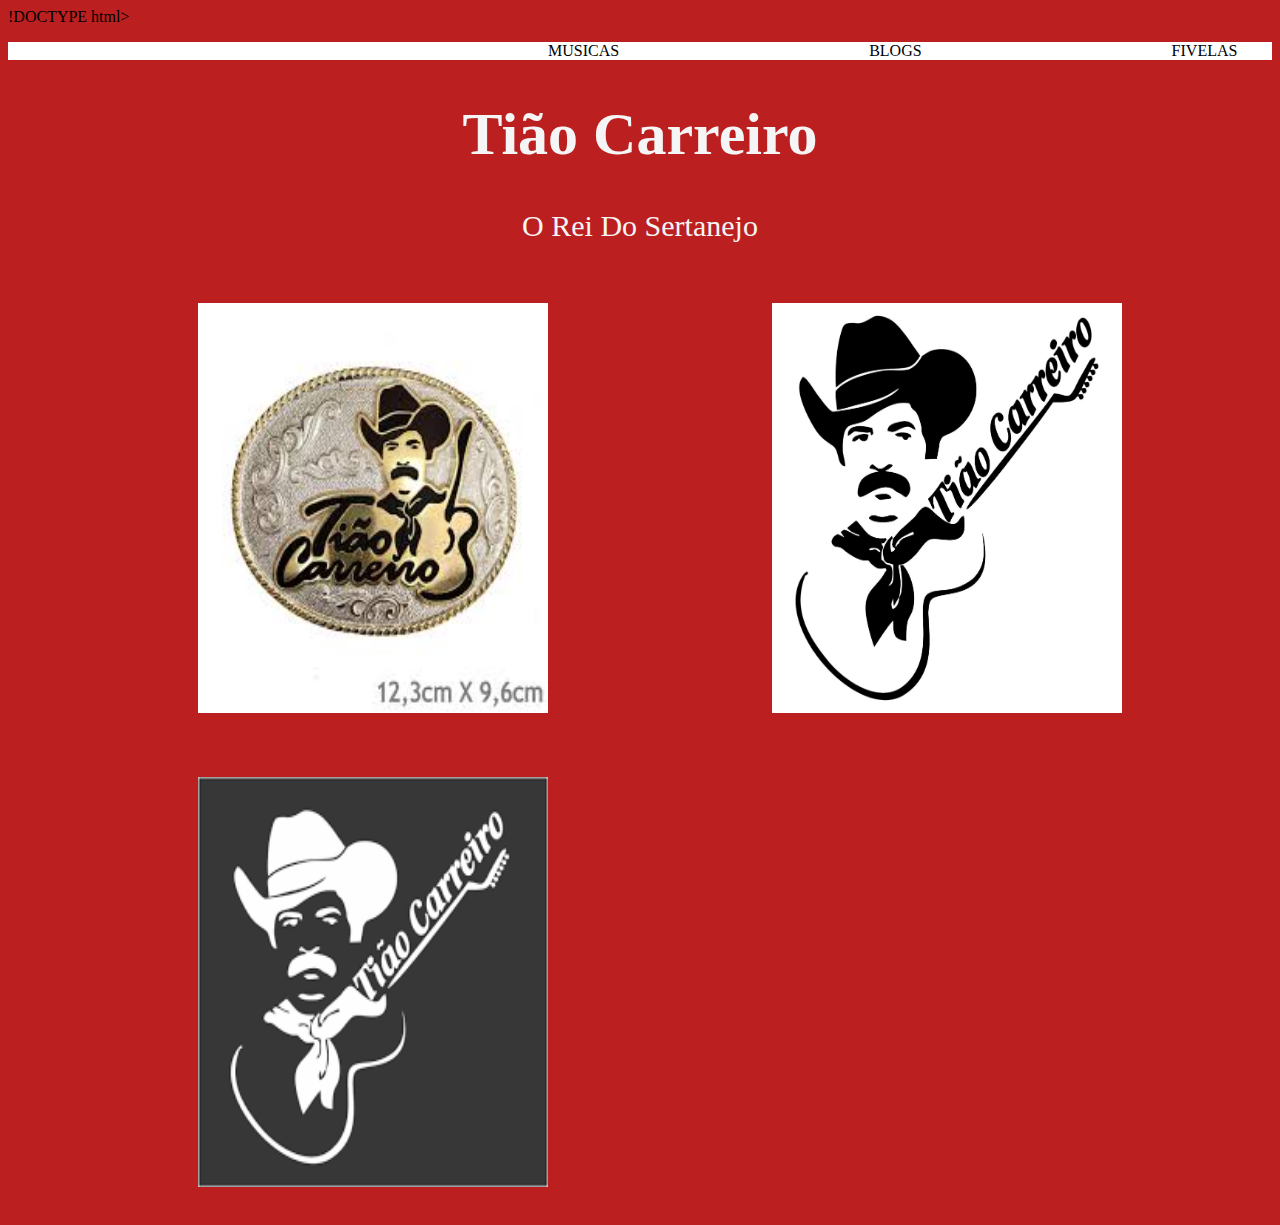
==== index.html @ a3d0e0f0 "Add files via upload" ====
!DOCTYPE html>
<html lang="port-br">
<head>
    <meta charset="UTF-8">
    <meta name="viewport" content="width=device-width, initial-scale=1.0">
    <title>Tião Carreiro</title>
    <link rel="stylesheet" href="style.css">
</head>
<body>
    <header class="cabecalho">
        <ul class="lista_cabecalho">
            <li class="item_lista_cabecalho">Musicas</li>
            <li class="item_lista_cabecalho">Blogs</li>
            <li class="item_lista_cabecalho">Fivelas</li>
        </ul>
    </header>
    <h1>Tião Carreiro</h1>
    <p>O Rei Do Sertanejo</p>
    <img src="images.jpeg" alt="">
    <img src="adesivo-tiao-carreiro-14x15cm-parede.webp" alt="">
    <img src="download.png" alt="">
    

</body>
</html>
---- style.css ----
body{
    background: rgb(187, 31, 31);
}
h1{
    font-size: 60px;
    color: whitesmoke;
    text-align: center;
}
p{
    font-size: 30px;
    color:whitesmoke;
    font-family: Cambria, Cochin, Georgia, Times, 'Times New Roman', serif;
    text-align: center;
}
img{
    width: 350px;
    height: 410px;
    margin: 30px;
    margin-left: 190px;
}
.cabecalho{
    background-color: white;
}
.lista_cabecalho{
    display: flex;
    margin-left: 250px;
}
.item_lista_cabecalho{
    color: black;
    list-style: none;
    text-transform: uppercase;
    font-size: 16px;
    padding-left: 250px;
}
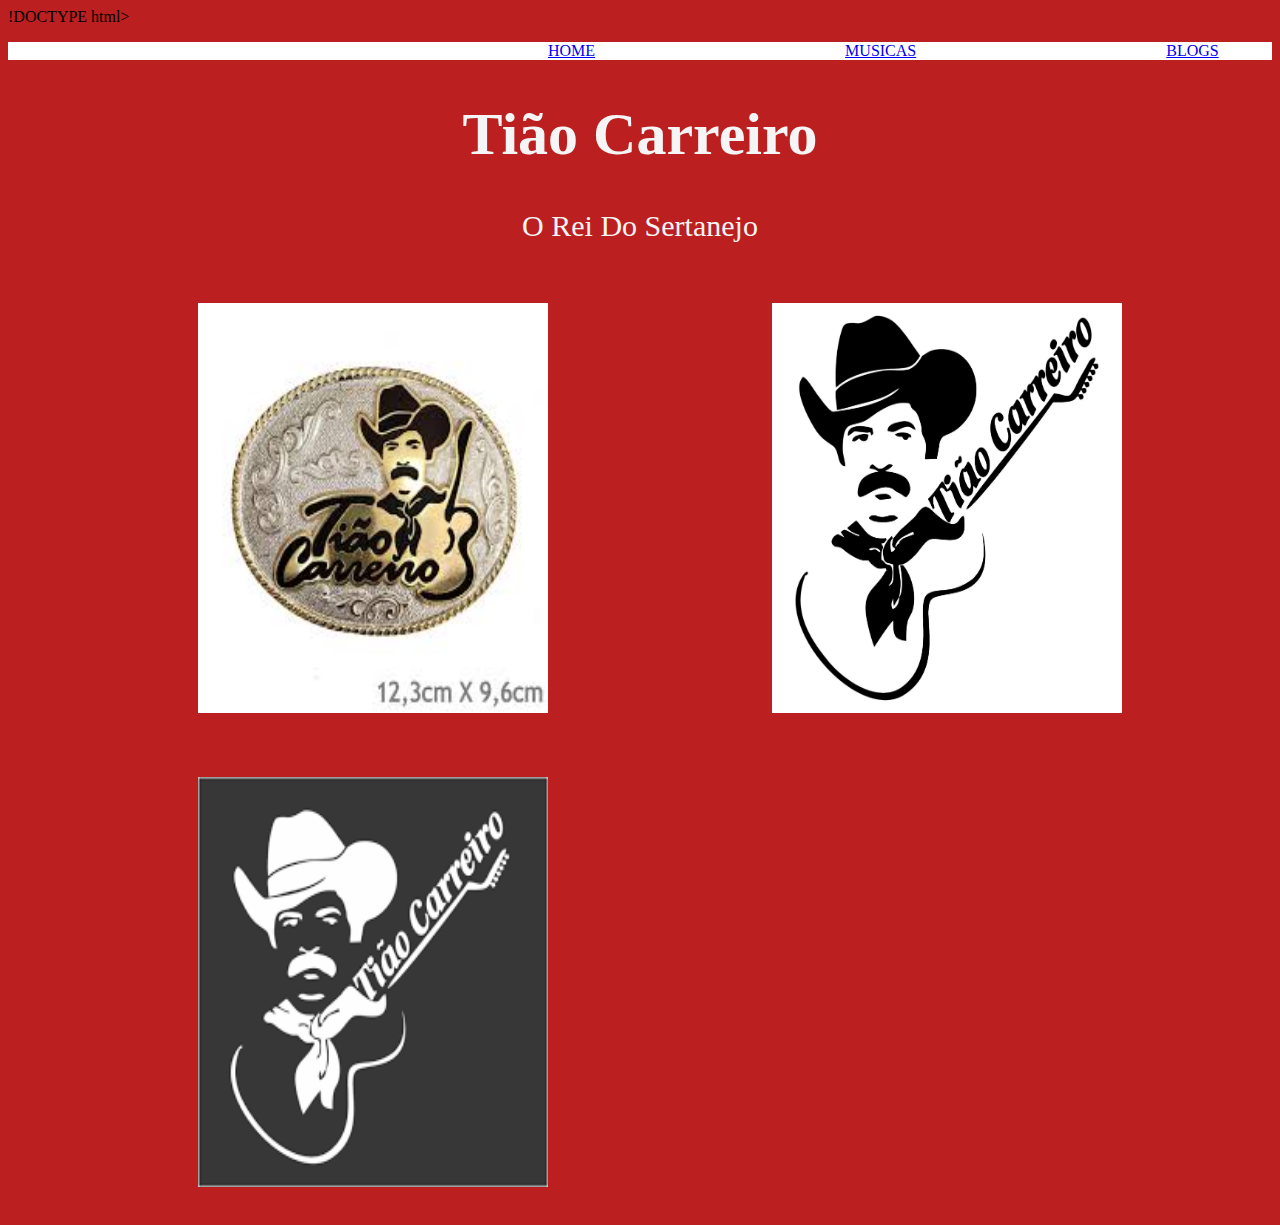
==== commit c90a99f2: "teste" ====
--- a/index.html
+++ b/index.html
@@ -9,9 +9,10 @@
 <body>
     <header class="cabecalho">
         <ul class="lista_cabecalho">
-            <li class="item_lista_cabecalho">Musicas</li>
-            <li class="item_lista_cabecalho">Blogs</li>
-            <li class="item_lista_cabecalho">Fivelas</li>
+            <li class="item_lista_cabecalho"><a href="index.html">Home</a> </li>
+            <li class="item_lista_cabecalho"><a href="Musicas.html">Musicas</a> </li>
+            <li class="item_lista_cabecalho"><a href="Blogs.html">Blogs</a> </li>
+            <li class="item_lista_cabecalho"><a href="Fivelas.html">Fivelas</a> </li>
         </ul>
     </header>
     <h1>Tião Carreiro</h1>
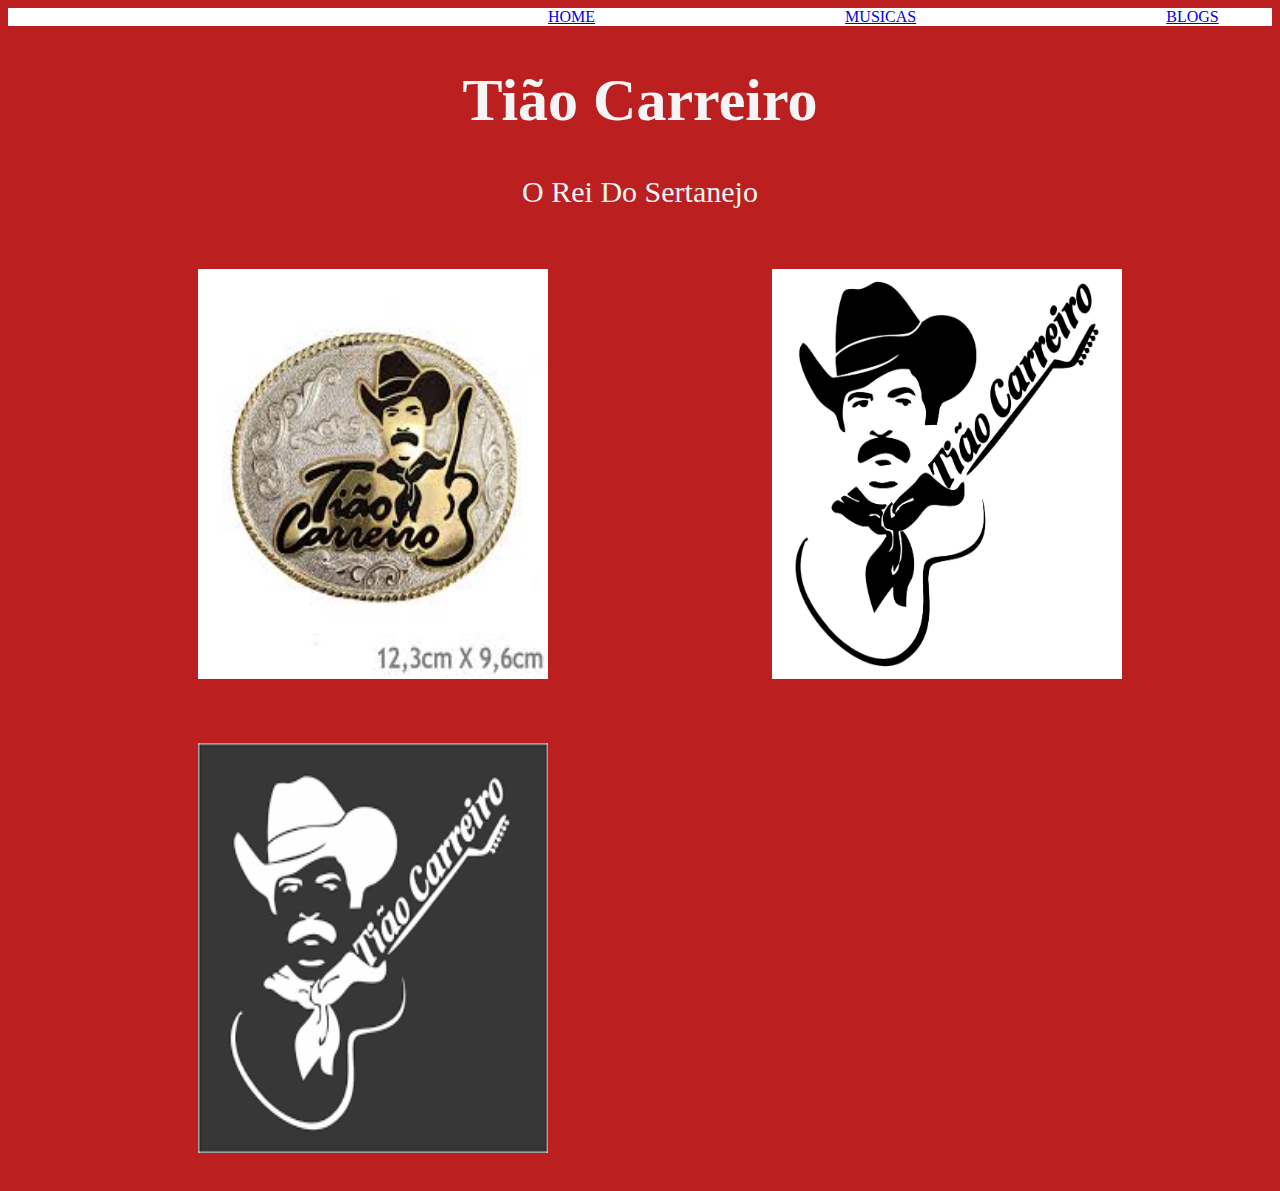
==== commit 6df4e0b0: "Ç" ====
--- a/index.html
+++ b/index.html
@@ -1,4 +1,4 @@
-!DOCTYPE html>
+
 <html lang="port-br">
 <head>
     <meta charset="UTF-8">
@@ -10,7 +10,7 @@
     <header class="cabecalho">
         <ul class="lista_cabecalho">
             <li class="item_lista_cabecalho"><a href="index.html">Home</a> </li>
-            <li class="item_lista_cabecalho"><a href="Musicas.html">Musicas</a> </li>
+            <li class="item_lista_cabecalho"><a href="musicas.html">Musicas</a> </li>
             <li class="item_lista_cabecalho"><a href="Blogs.html">Blogs</a> </li>
             <li class="item_lista_cabecalho"><a href="Fivelas.html">Fivelas</a> </li>
         </ul>
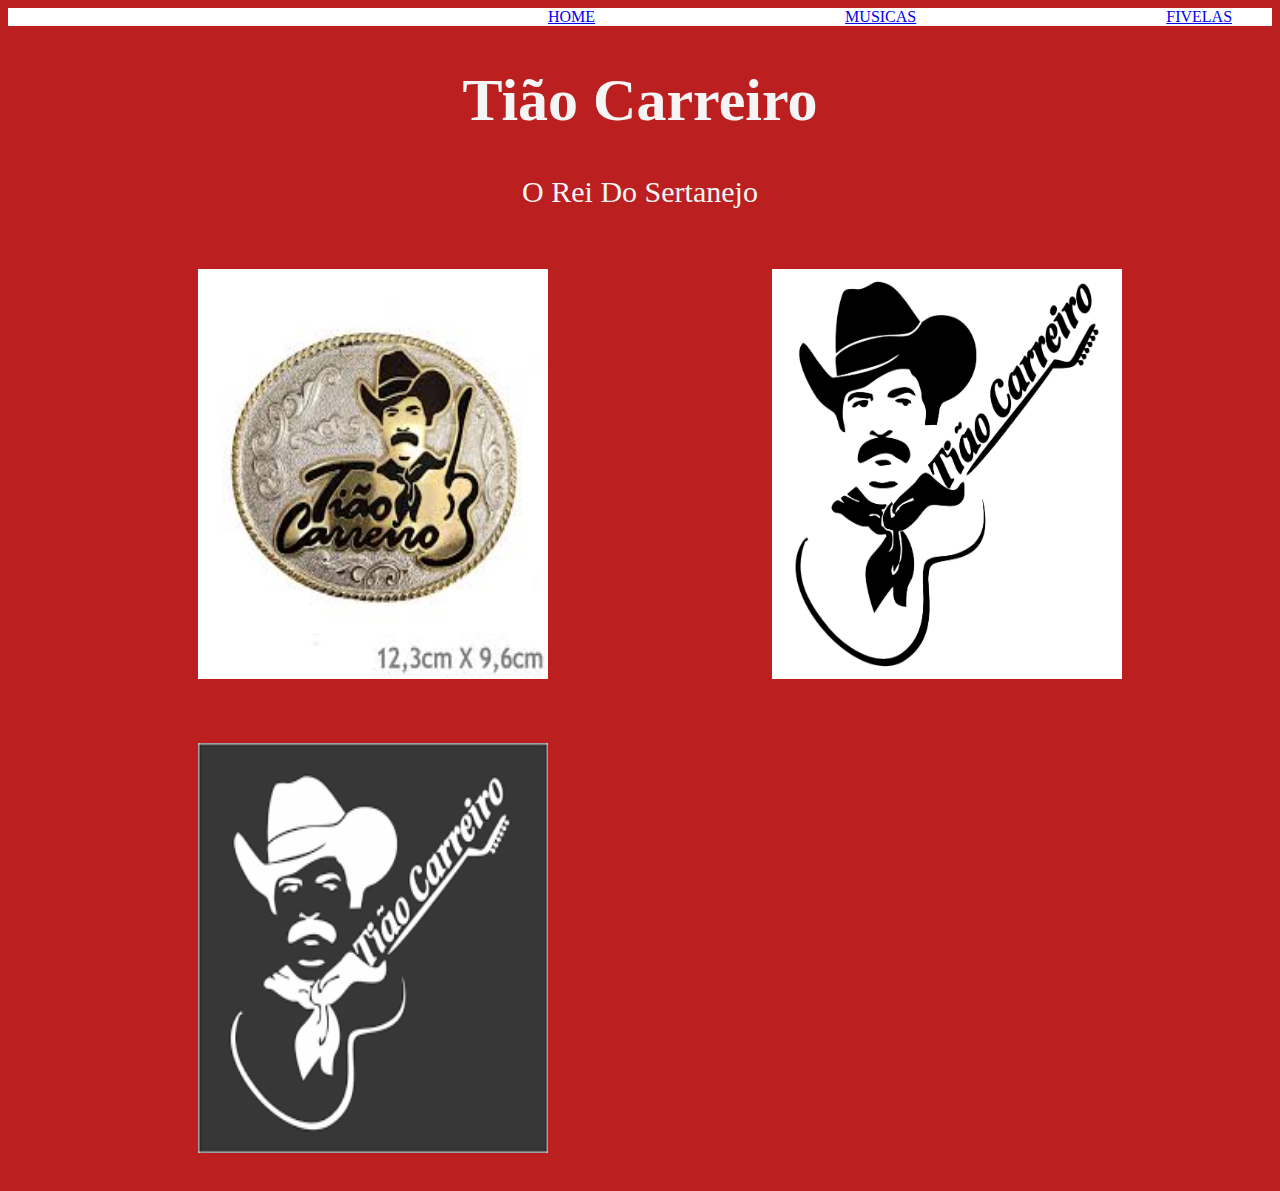
==== commit 59e120ad: "j" ====
--- a/index.html
+++ b/index.html
@@ -11,7 +11,6 @@
         <ul class="lista_cabecalho">
             <li class="item_lista_cabecalho"><a href="index.html">Home</a> </li>
             <li class="item_lista_cabecalho"><a href="musicas.html">Musicas</a> </li>
-            <li class="item_lista_cabecalho"><a href="Blogs.html">Blogs</a> </li>
             <li class="item_lista_cabecalho"><a href="Fivelas.html">Fivelas</a> </li>
         </ul>
     </header>
